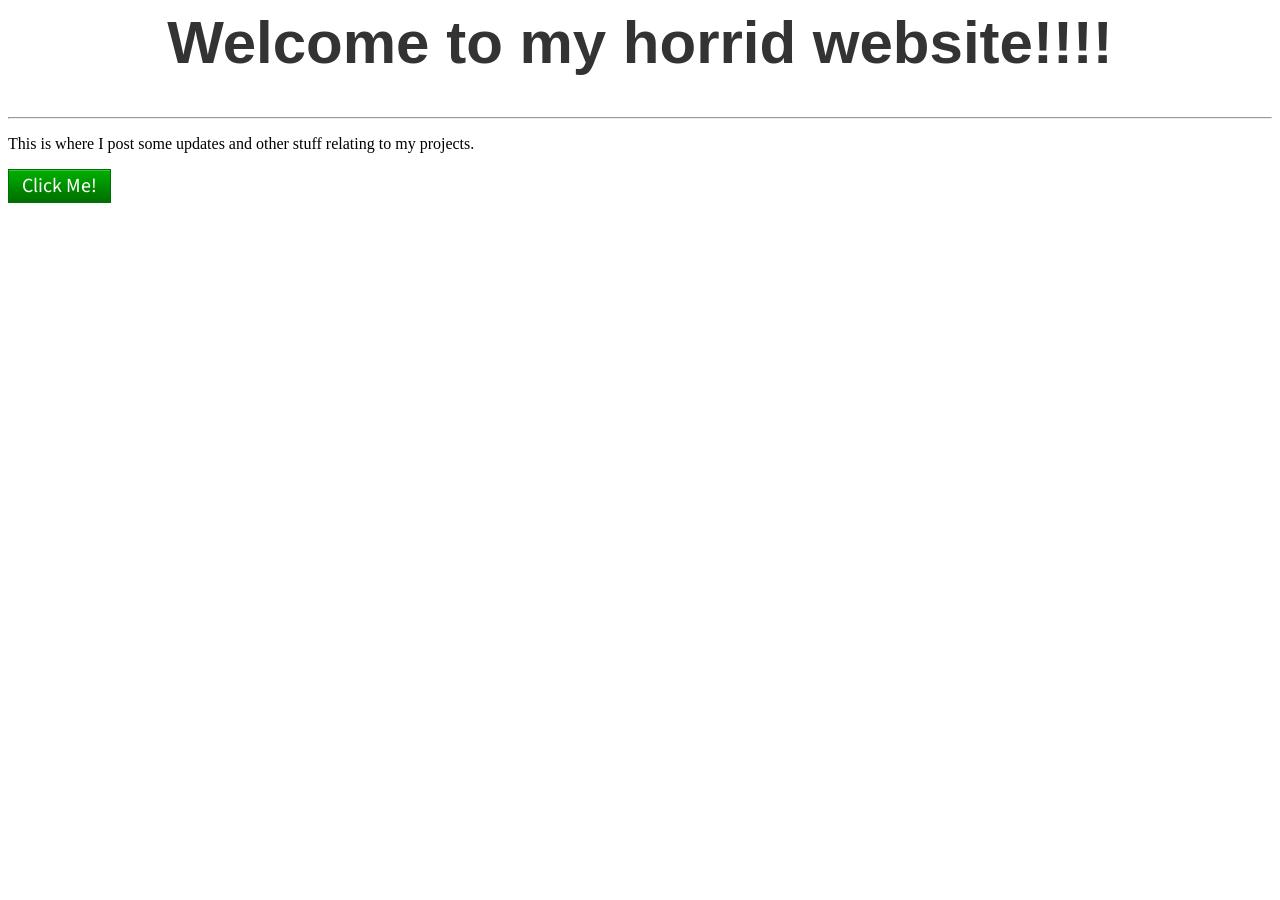
==== default.html @ e8e158e2 "basic t" ====
<html lang="en">
<head>
    <meta charset="UTF-8">
    <meta name="viewport" content="width=device-width, initial-scale=1.0">
    <title>My Website</title>
    <link rel="stylesheet" href="CSS/Roblix.Css">
</head>
<body>
<header class="main-header">
    <h1>Welcome to my horrid website!!!!</h1>
</header>
    <hr>
    <p>This is where I post some updates and other stuff relating to my projects.</p>
    <button type="button" class="btn-medium btn-primary">Click Me!</button>
</body>
</html>
---- CSS/Roblix.Css ----
@font-face {
    font-family: 'Source Sans Pro';
    font-style: normal;
    font-weight: 400;
    src: url("../LocalWebFiles/fonts/SourceSans3-Regular.ttf") format("truetype");
}

.main-header {
    font-size: 30px;
    color: #333;
    font-family: 'Comic Sans MS', Verdana, Arial, Helvetica, sans-serif;
    text-align: center;
}

.btn,
.btn-control,
.btn-large,
.btn-medium,
.btn-small,
.btn-play,
.btn-large-green-play,
.blue-arrow,
.gray-arrow,
.disabled-blue-arrow,
.disabled-gray-arrow {
    box-sizing: border-box;
    display: inline-flex;
    align-items: center;
    justify-content: center;
    margin: 0;
    border: 1px solid;
    font-family: 'Source Sans Pro', Arial, sans-serif;
    font-weight: 400;
    text-align: center;
    text-decoration: none;
    vertical-align: middle;
    cursor: pointer;
}

.btn,
.btn-medium {
    min-width: 62px;
    height: 34px;
    padding: 0 13px;
    font-size: 20px;
    line-height: 1;
    background-position: left -96px;
}

.btn-large {
    min-width: 96px;
    height: 50px;
    padding: 0 13px;
    font-size: 23px;
    line-height: 1;
    background-position: left top;
}

.btn-small {
    min-width: 54px;
    height: 23px;
    padding: 0 7px;
    font-size: 14px;
    line-height: 1;
    background-position: left -160px;
}

.btn-control {
    min-height: 28px;
    padding: 0 7px;
    border-color: #777;
    color: #111;
    background: linear-gradient(#fff, #ccc);
    font-size: 12px;
    line-height: 1;
}

.btn-control.btn-control-small {
    min-height: 22px;
    font-size: 11px;
}

.btn-control.btn-control-medium {
    min-height: 27px;
    font-size: 12px;
}

.btn-control.btn-control-large {
    min-height: 31px;
    padding: 0 8px;
    font-size: 13px;
}

a.btn-control.top-level {
    font-weight: 700;
}

.btn-primary,
.btn-primary:link,
.btn-primary:visited {
    border-color: #007001;
    color: #fff;
    background-color: #007001;
    background-image: url("../LocalWebFiles/Images/btngreen.png");
    background-repeat: repeat-x;
}

.btn-neutral,
.btn-neutral:link,
.btn-neutral:visited {
    border-color: #0852b7;
    color: #fff;
    background: linear-gradient(#1687e8, #0852b7);
}

.btn-negative,
.btn-negative:link,
.btn-negative:visited {
    border-color: #565656;
    color: #fff;
    background: linear-gradient(#777, #565656);
}

.btn-large:hover {
    background-position: left -48px;
}

.btn-medium:hover,
.btn:hover {
    background-position: left -128px;
}

.btn-small:hover {
    background-position: left -181px;
}

.btn-control:hover {
    border-color: #888;
    background: linear-gradient(#fff, #ddd);
    text-decoration: none;
}

.btn-primary:hover {
    background-color: #008600;
}

.btn-neutral:hover,
.blue-arrow:hover {
    background-color: #0b64d0;
    filter: brightness(1.08);
}

.btn-negative:hover,
.gray-arrow:hover {
    filter: brightness(1.12);
}

.btn:active,
.btn-control:active,
.btn-large:active,
.btn-medium:active,
.btn-small:active,
.btn-play:active,
.blue-arrow:active,
.gray-arrow:active {
    transform: translateY(1px);
}

.btn:focus-visible,
.btn-control:focus-visible,
.btn-large:focus-visible,
.btn-medium:focus-visible,
.btn-small:focus-visible,
.btn-play:focus-visible,
.blue-arrow:focus-visible,
.gray-arrow:focus-visible {
    outline: 2px solid #222;
    outline-offset: 2px;
}

.btn-control.disabled,
.btn:disabled,
.btn-control:disabled,
.btn-disabled-primary,
.btn-disabled-primary:hover,
.btn-disabled-neutral,
.btn-disabled-neutral:hover,
.btn-disabled-negative,
.btn-disabled-negative:hover {
    cursor: default;
    transform: none;
    filter: none;
}

.btn:disabled,
.btn-control:disabled {
    opacity: 0.6;
}

.btn-control.disabled,
.btn-control:disabled {
    border-color: #ccc;
    color: #a7a7a7;
    background: #eee;
}

.btn-disabled-primary,
.btn-disabled-primary:hover {
    border-color: #99c699;
    color: #fff;
    background: #99c699;
}

.btn-disabled-neutral,
.btn-disabled-neutral:hover {
    border-color: #9cbae2;
    color: #fff;
    background: #9cbae2;
}

.btn-disabled-negative,
.btn-disabled-negative:hover {
    border-color: #bbbcbb;
    color: #fff;
    background: #bbbcbb;
}

.btn-none {
    display: none;
}

.btn-play,
.btn-large-green-play {
    min-width: 96px;
    min-height: 42px;
    padding: 0 16px 0 42px;
    border-color: #007001;
    color: #fff;
    background: #007001 url("../LocalWebFiles/Images/btngreen.png") repeat-x left top;
    font-size: 20px;
    position: relative;
}

.btn-play::before,
.btn-large-green-play::before {
    position: absolute;
    left: 16px;
    width: 0;
    height: 0;
    border-top: 8px solid transparent;
    border-bottom: 8px solid transparent;
    border-left: 12px solid currentColor;
    content: "";
}

.blue-arrow,
.gray-arrow,
.disabled-blue-arrow,
.disabled-gray-arrow {
    position: relative;
    min-width: 78px;
    min-height: 32px;
    padding: 0 32px 0 10px;
    color: #fff;
}

.blue-arrow,
.blue-arrow:link,
.blue-arrow:visited {
    border-color: #0852b7;
    background: linear-gradient(#1687e8, #0852b7);
}

.gray-arrow,
.gray-arrow:link,
.gray-arrow:visited {
    border-color: #565656;
    color: #fff;
    background: linear-gradient(#777, #565656);
}

.blue-arrow::after,
.gray-arrow::after,
.disabled-blue-arrow::after,
.disabled-gray-arrow::after {
    position: absolute;
    right: 12px;
    width: 7px;
    height: 7px;
    border-top: 2px solid currentColor;
    border-right: 2px solid currentColor;
    content: "";
    transform: rotate(45deg);
}

.disabled-blue-arrow,
.disabled-blue-arrow:hover {
    border-color: #9cbae2;
    color: #99a7b1;
    background: #9cbae2;
    cursor: default;
}

.disabled-gray-arrow,
.disabled-gray-arrow:hover {
    border-color: #bbbcbb;
    color: #a5a5a5;
    background: #bbbcbb;
    cursor: default;
}
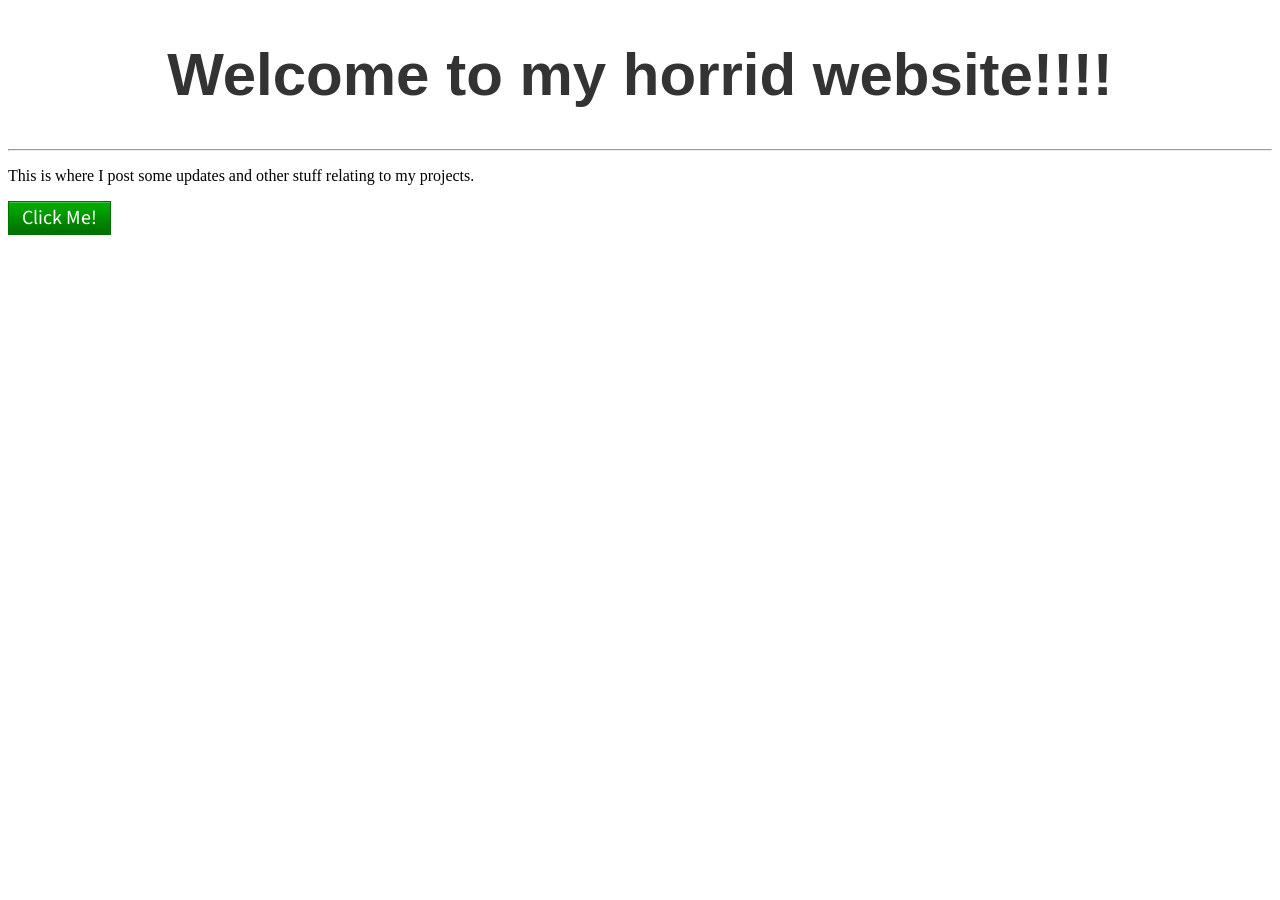
==== commit 495a7455: "Update default.html" ====
--- a/default.html
+++ b/default.html
@@ -1,3 +1,4 @@
+<!DOCTYPE html>
 <html lang="en">
 <head>
     <meta charset="UTF-8">
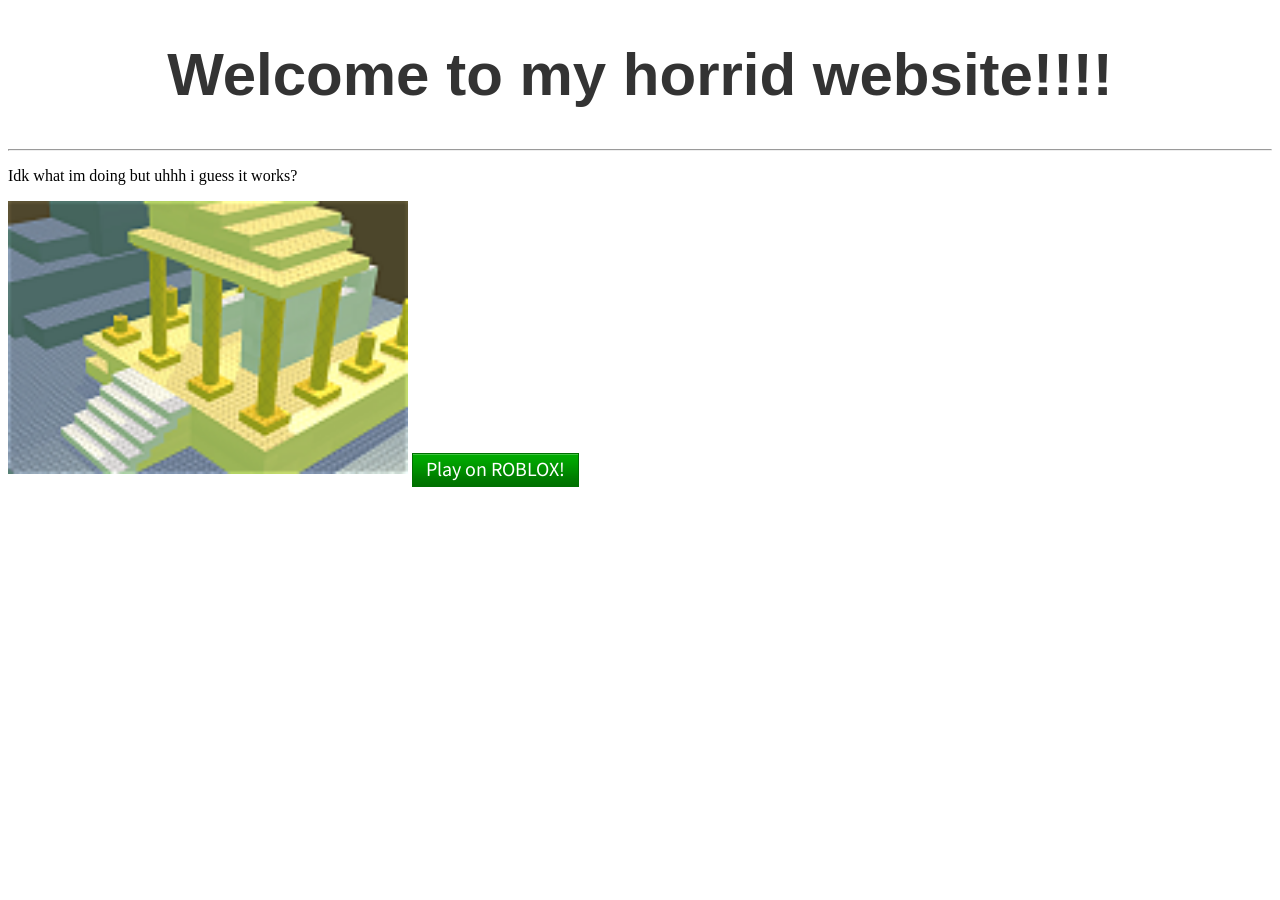
==== commit b44a0894: "f f" ====
--- a/default.html
+++ b/default.html
@@ -11,7 +11,9 @@
     <h1>Welcome to my horrid website!!!!</h1>
 </header>
     <hr>
-    <p>This is where I post some updates and other stuff relating to my projects.</p>
-    <button type="button" class="btn-medium btn-primary">Click Me!</button>
+    <p>Idk what im doing but uhhh i guess it works?</p>
+    <img src="LocalWebFiles/Images/www.roblox.png" alt="Game 1" class="game-image" style="width: 400px; height: auto;">
+    <a class="btn-medium btn-primary" href="https://www.roblox.com/games/14403" target="_blank" rel="noopener noreferrer">Play on ROBLOX!</a>
+
 </body>
 </html>
--- a/CSS/Roblix.Css
+++ b/CSS/Roblix.Css
@@ -308,3 +308,4 @@
     background: #bbbcbb;
     cursor: default;
 }
+/*finished with the buttons.*/
